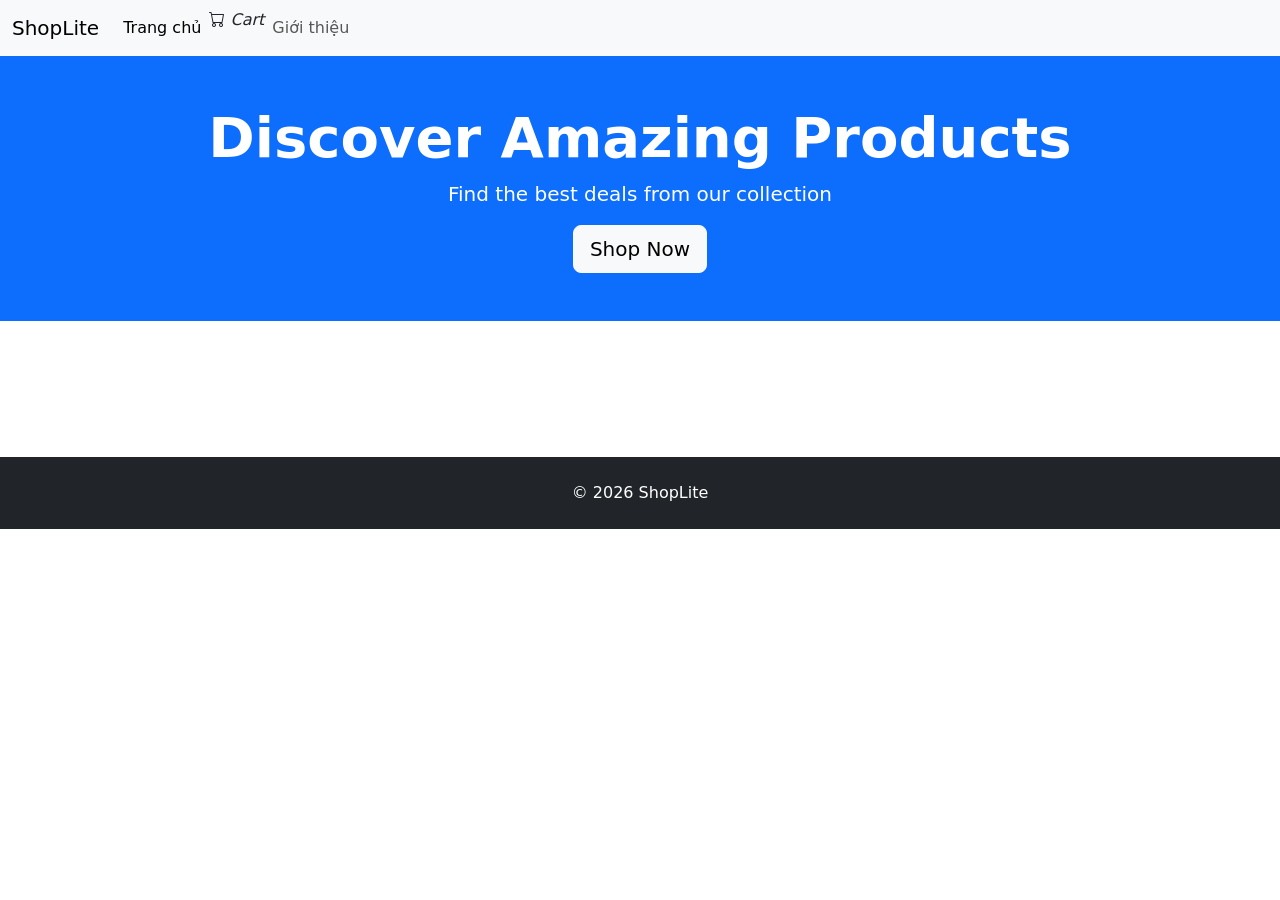
==== index.html @ b78d68cb "Add Hero section" ====
<!doctype html>
<html lang="en">
  <head>
    <meta charset="UTF-8" />
    <meta name="viewport" content="width=device-width, initial-scale=1.0" />
    <title>ShopLite</title>

    <link
      href="https://cdn.jsdelivr.net/npm/bootstrap@5.3.7/dist/css/bootstrap.min.css"
      rel="stylesheet"
    />
    <link
      rel="stylesheet"
      href="https://cdn.jsdelivr.net/npm/bootstrap-icons@1.13.1/font/bootstrap-icons.min.css"
    />

    <link rel="stylesheet" href="css/style.css" />
  </head>

  <body>
    <!-- NAVBAR-->
    <header class="header">
      <nav class="navbar navbar-expand-lg bg-light">
        <div class="container-fluid">
          <a class="navbar-brand" href="#">ShopLite</a>
          <button
            class="navbar-toggler"
            type="button"
            data-bs-toggle="collapse"
            data-bs-target="#navbarResponsive"
            aria-controls="navbarResponsive"
            aria-expanded="false"
            aria-label="Toggle navigation"
          >
            <span class="navbar-toggler-icon"></span>
          </button>
          <div class="collapse navbar-collapse" id="navbarResponsive">
            <ul class="navbar-nav me-auto">
              <li class="nav-item">
                <a class="nav-link active" href="#">Trang chủ</a>
              </li>
              <li class="nav-item">
                <i class="bi bi-cart"> Cart</i>
              </li>
              <li class="nav-item">
                <a class="nav-link" href="#">Giới thiệu</a>
              </li>
            </ul>
          </div>
        </div>
      </nav>
    </header>

    <!-- HERO -->
    <section class="hero-section py-5 bg-primary text-white">
      <div class="container text-center">
        <h1 class="display-4 fw-bold">Discover Amazing Products</h1>

        <p class="lead">Find the best deals from our collection</p>

        <a href="#product-list" class="btn btn-light btn-lg"> Shop Now </a>
      </div>
    </section>

    <!-- FILTER BAR-->

    <!-- LOADING -->

    <!-- PRODUCT GRID -->
    <main class="container py-4">
      <div id="product-list" class="row g-4"></div>
      <nav class="mt-5" aria-label="Product pagination">
        <ul id="pagination" class="pagination justify-content-center"></ul>
      </nav>
    </main>

    <!-- FOOTER-->
    <footer class="bg-dark text-white text-center py-4 mt-5">
      <div class="container">
        <p class="mb-0">© 2026 ShopLite</p>
      </div>
    </footer>

    <script src="js/api.js"></script>
    <script src="js/home.js"></script>

    <script src="https://cdn.jsdelivr.net/npm/bootstrap@5.3.7/dist/js/bootstrap.bundle.min.js"></script>
  </body>
</html>
---- css/style.css ----
.product-image {
  height: 220px;
  object-fit: contain;
}
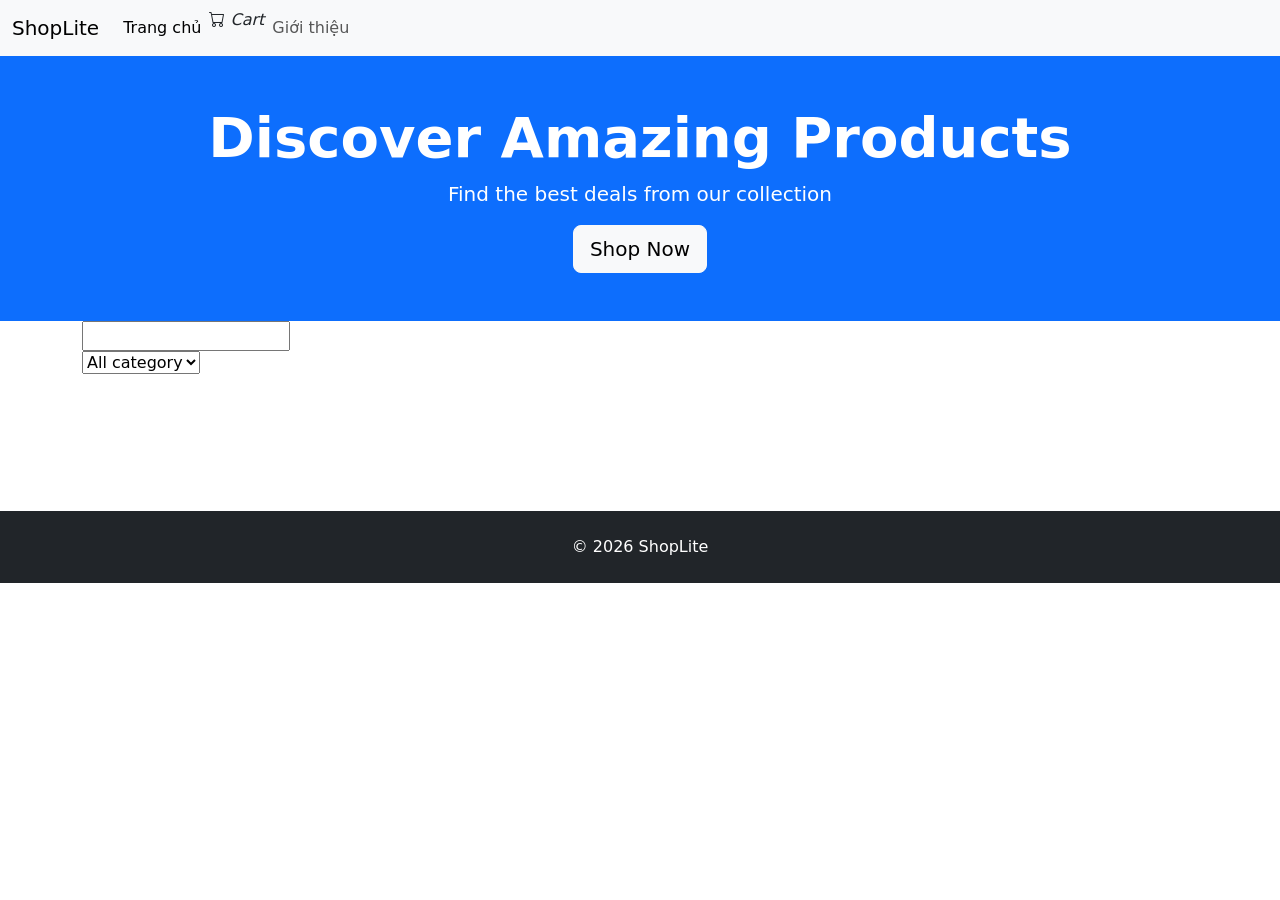
==== commit d2d72818: "Add filter section" ====
--- a/index.html
+++ b/index.html
@@ -63,6 +63,14 @@
     </section>
 
     <!-- FILTER BAR-->
+    <section class="container">
+      <div>
+        <input type="text" />
+      </div>
+      <select>
+        <option>All category</option>
+      </select>
+    </section>
 
     <!-- LOADING -->
 
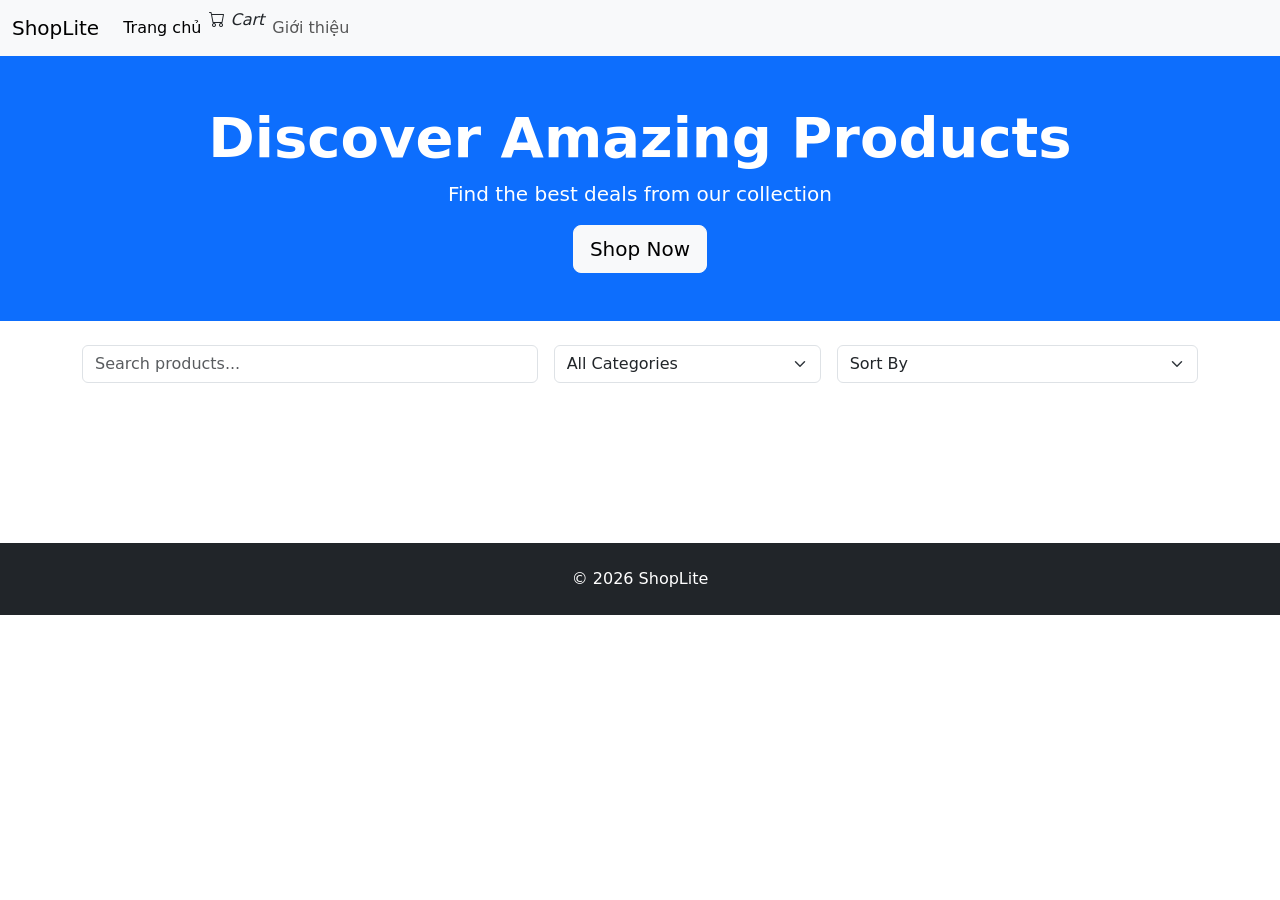
==== commit 896f1fb5: "Enhance filter bar" ====
--- a/index.html
+++ b/index.html
@@ -63,13 +63,35 @@
     </section>
 
     <!-- FILTER BAR-->
-    <section class="container">
-      <div>
-        <input type="text" />
+    <section class="container my-4">
+      <div class="row g-3">
+        <div class="col-md-5">
+          <input
+            id="search-input"
+            type="text"
+            class="form-control"
+            placeholder="Search products..."
+          />
+        </div>
+
+        <div class="col-md-3">
+          <select id="category-filter" class="form-select">
+            <option value="all">All Categories</option>
+          </select>
+        </div>
+
+        <div class="col-md-4">
+          <select id="sort-select" class="form-select">
+            <option value="">Sort By</option>
+
+            <option value="price-asc">Price Low → High</option>
+
+            <option value="price-desc">Price High → Low</option>
+
+            <option value="title">Name A-Z</option>
+          </select>
+        </div>
       </div>
-      <select>
-        <option>All category</option>
-      </select>
     </section>
 
     <!-- LOADING -->
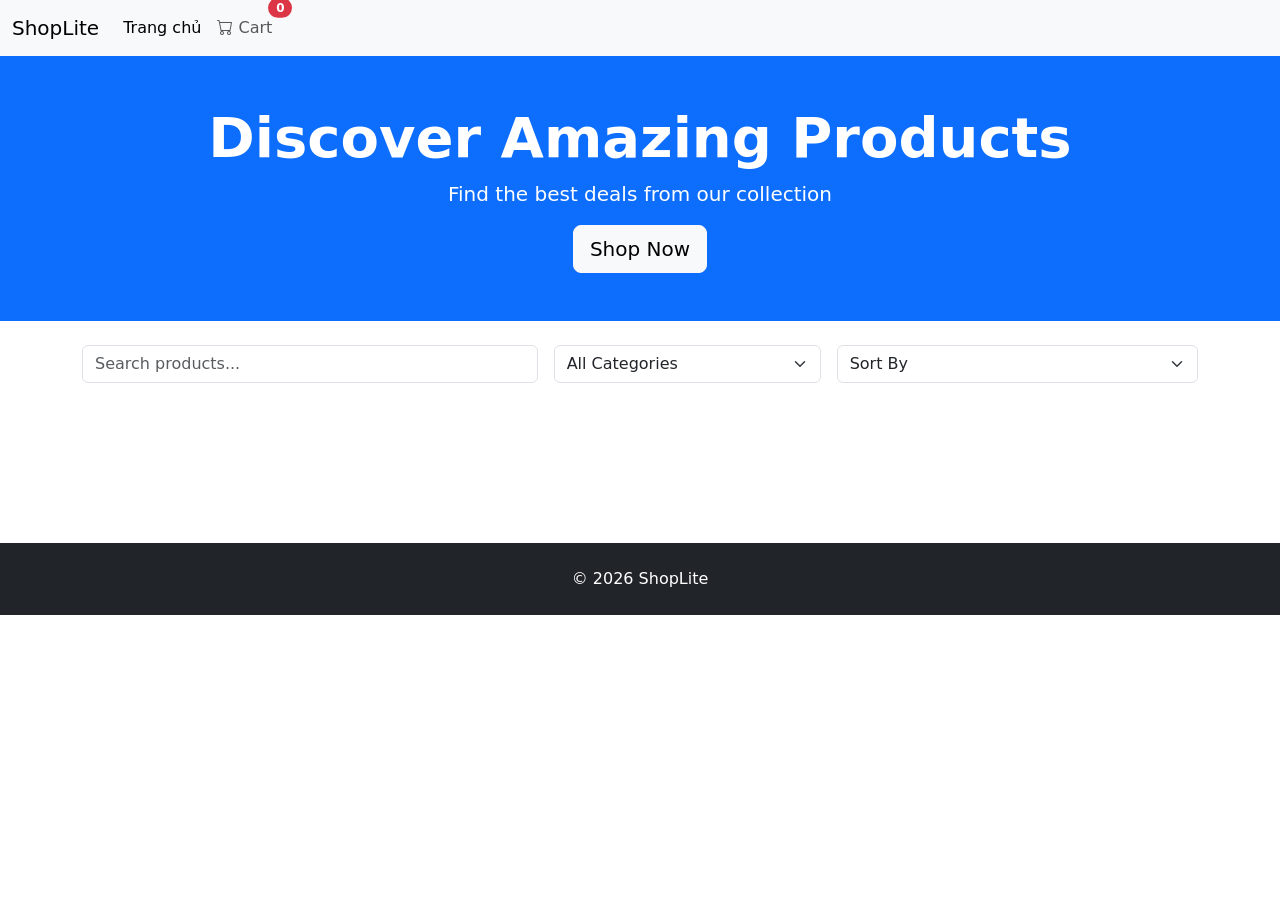
==== commit f3f76d56: "Fix navbar: add cart count + fix filter bar: better ui" ====
--- a/index.html
+++ b/index.html
@@ -40,10 +40,18 @@
                 <a class="nav-link active" href="#">Trang chủ</a>
               </li>
               <li class="nav-item">
-                <i class="bi bi-cart"> Cart</i>
-              </li>
-              <li class="nav-item">
-                <a class="nav-link" href="#">Giới thiệu</a>
+                <a class="nav-link position-relative" href="cart.html">
+                  <i class="bi bi-cart"></i>
+
+                  Cart
+
+                  <span
+                    id="cart-count"
+                    class="position-absolute top-0 start-100 translate-middle badge rounded-pill bg-danger"
+                  >
+                    0
+                  </span>
+                </a>
               </li>
             </ul>
           </div>
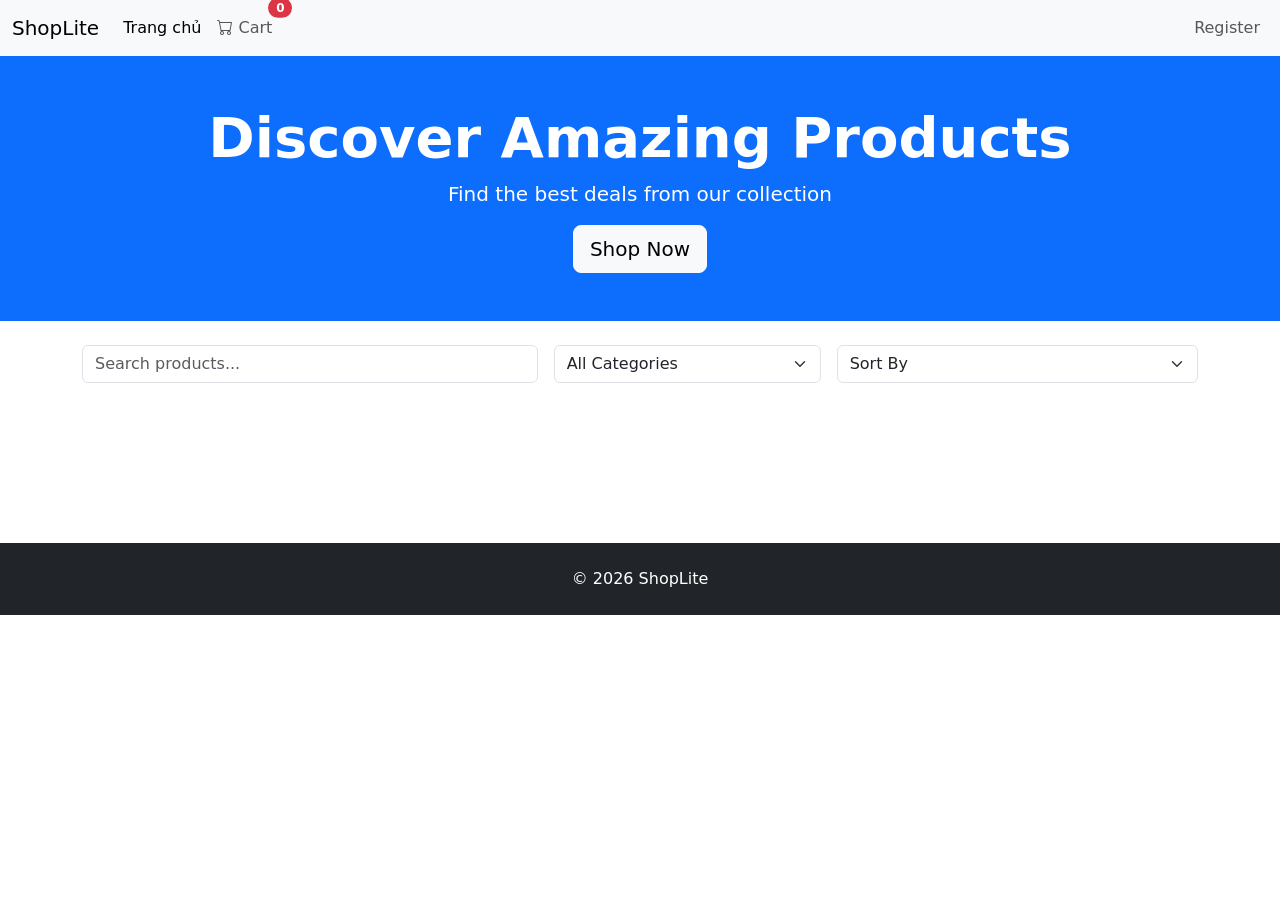
==== commit d206dbf6: "feat: make register ui" ====
--- a/index.html
+++ b/index.html
@@ -54,6 +54,10 @@
                 </a>
               </li>
             </ul>
+
+            <div class="navbar-nav">
+              <a class="nav-link" href="register.html">Register</a>
+            </div>
           </div>
         </div>
       </nav>
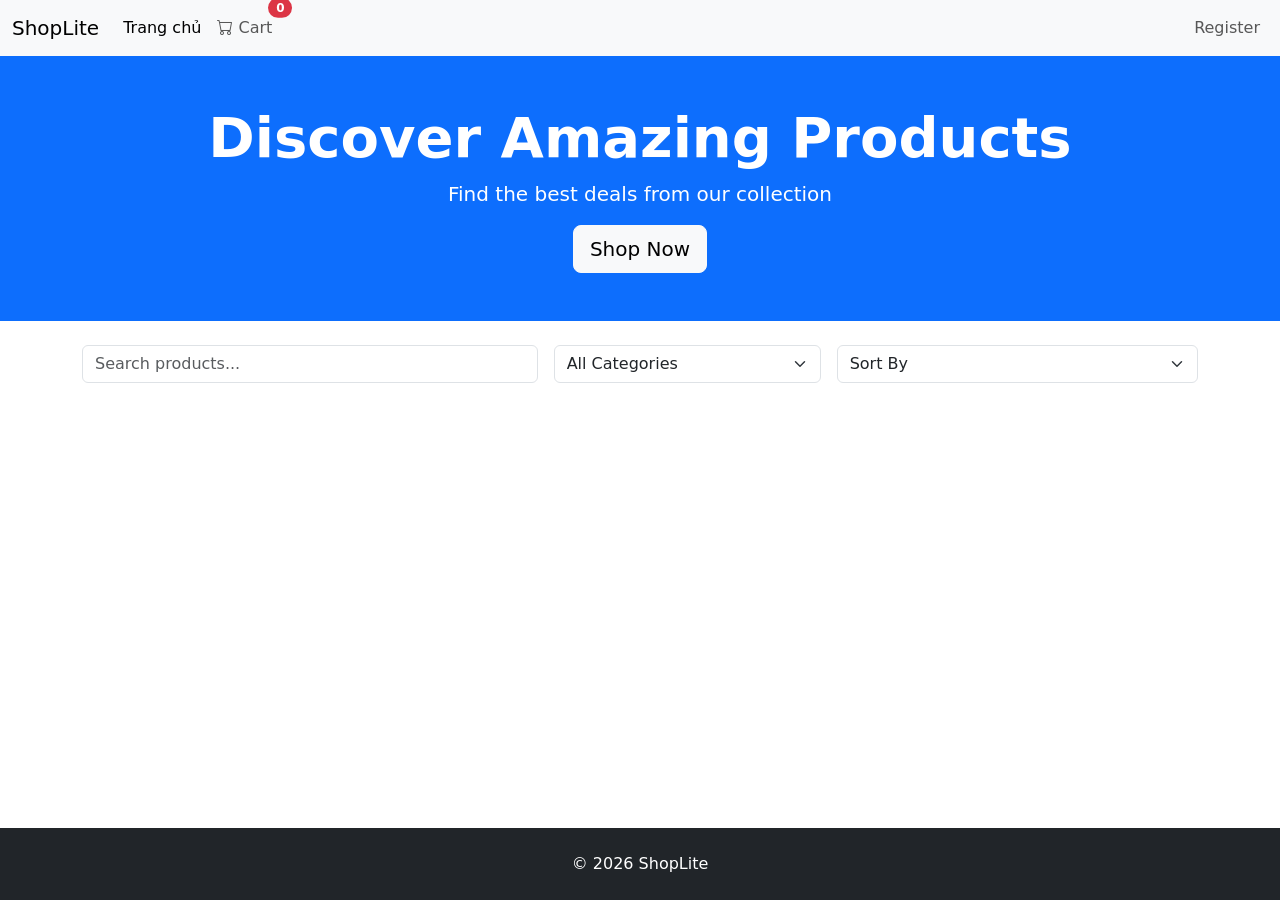
==== commit 8f087567: "refactor: modularize navbar cart count logic to prevent duplication" ====
--- a/index.html
+++ b/index.html
@@ -123,6 +123,7 @@
       </div>
     </footer>
 
+    <script src="js/common.js"></script>
     <script src="js/api.js"></script>
     <script src="js/home.js"></script>
 
--- a/css/style.css
+++ b/css/style.css
@@ -2,3 +2,22 @@
   height: 220px;
   object-fit: contain;
 }
+
+html,
+body {
+  height: 100%; /* Bắt buộc phải có để body biết chiều cao màn hình là bao nhiêu */
+  margin: 0;
+}
+
+body {
+  display: flex;
+  flex-direction: column; /* Xếp các thành phần header, main, footer theo chiều dọc */
+}
+
+main {
+  flex: 1 0 auto; /* Ý nghĩa: Hãy co giãn và chiếm nốt TOÀN BỘ khoảng trống còn lại của màn hình */
+}
+
+footer {
+  flex-shrink: 0; /* Đảm bảo footer không bao giờ bị bóp méo hay co nhỏ lại */
+}
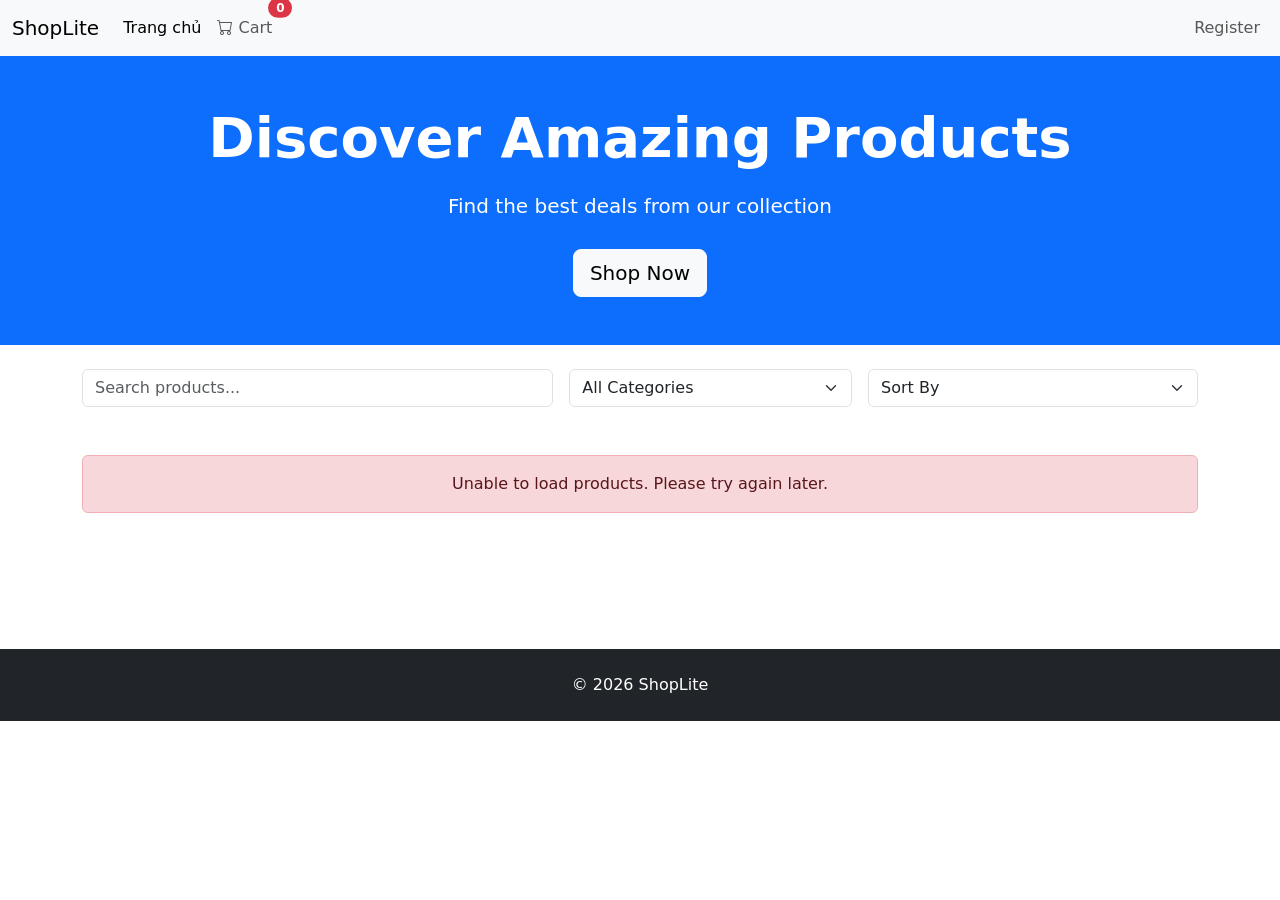
==== commit a153e5ae: "feat: implement product filter, loading/error states, and responsive grid Layout" ====
--- a/index.html
+++ b/index.html
@@ -76,8 +76,8 @@
 
     <!-- FILTER BAR-->
     <section class="container my-4">
-      <div class="row g-3">
-        <div class="col-md-5">
+      <div class="filter-grid">
+        <div>
           <input
             id="search-input"
             type="text"
@@ -86,13 +86,13 @@
           />
         </div>
 
-        <div class="col-md-3">
+        <div>
           <select id="category-filter" class="form-select">
             <option value="all">All Categories</option>
           </select>
         </div>
 
-        <div class="col-md-4">
+        <div>
           <select id="sort-select" class="form-select">
             <option value="">Sort By</option>
 
@@ -110,7 +110,7 @@
 
     <!-- PRODUCT GRID -->
     <main class="container py-4">
-      <div id="product-list" class="row g-4"></div>
+      <div id="product-list" class="product-grid"></div>
       <nav class="mt-5" aria-label="Product pagination">
         <ul id="pagination" class="pagination justify-content-center"></ul>
       </nav>
--- a/css/style.css
+++ b/css/style.css
@@ -1,23 +1,97 @@
-.product-image {
-  height: 220px;
-  object-fit: contain;
-}
-
 html,
 body {
-  height: 100%; /* Bắt buộc phải có để body biết chiều cao màn hình là bao nhiêu */
+  min-height: 100%;
   margin: 0;
 }
 
 body {
   display: flex;
-  flex-direction: column; /* Xếp các thành phần header, main, footer theo chiều dọc */
+  flex-direction: column;
 }
 
 main {
-  flex: 1 0 auto; /* Ý nghĩa: Hãy co giãn và chiếm nốt TOÀN BỘ khoảng trống còn lại của màn hình */
+  flex: 1 0 auto;
 }
 
 footer {
-  flex-shrink: 0; /* Đảm bảo footer không bao giờ bị bóp méo hay co nhỏ lại */
+  flex-shrink: 0;
 }
+
+.hero-section .container {
+  display: flex;
+  flex-direction: column;
+  align-items: center;
+  gap: 0.75rem;
+}
+
+.filter-grid {
+  display: grid;
+  grid-template-columns: 1fr;
+  gap: 1rem;
+}
+
+.product-grid {
+  display: grid;
+  grid-template-columns: 1fr;
+  gap: 1.5rem;
+}
+
+.product-grid > .col-12 {
+  grid-column: 1 / -1;
+}
+
+.product-grid .card {
+  min-height: 100%;
+}
+
+.product-image {
+  width: 100%;
+  height: 180px;
+  object-fit: contain;
+}
+
+.cart-quantity-controls {
+  display: flex;
+  align-items: center;
+  gap: 0.5rem;
+}
+
+@media (min-width: 576px) {
+  .product-grid {
+    grid-template-columns: repeat(2, minmax(0, 1fr));
+  }
+
+  .product-image {
+    height: 200px;
+  }
+}
+
+@media (min-width: 768px) {
+  .filter-grid {
+    grid-template-columns: 2fr 1.2fr 1.4fr;
+  }
+}
+
+@media (min-width: 992px) {
+  .product-grid {
+    grid-template-columns: repeat(4, minmax(0, 1fr));
+  }
+
+  .product-image {
+    height: 220px;
+  }
+}
+
+@media (max-width: 575.98px) {
+  .hero-section {
+    padding-block: 2rem !important;
+  }
+
+  .hero-section h1 {
+    font-size: 2rem;
+  }
+
+  .table-responsive {
+    font-size: 0.9rem;
+  }
+}
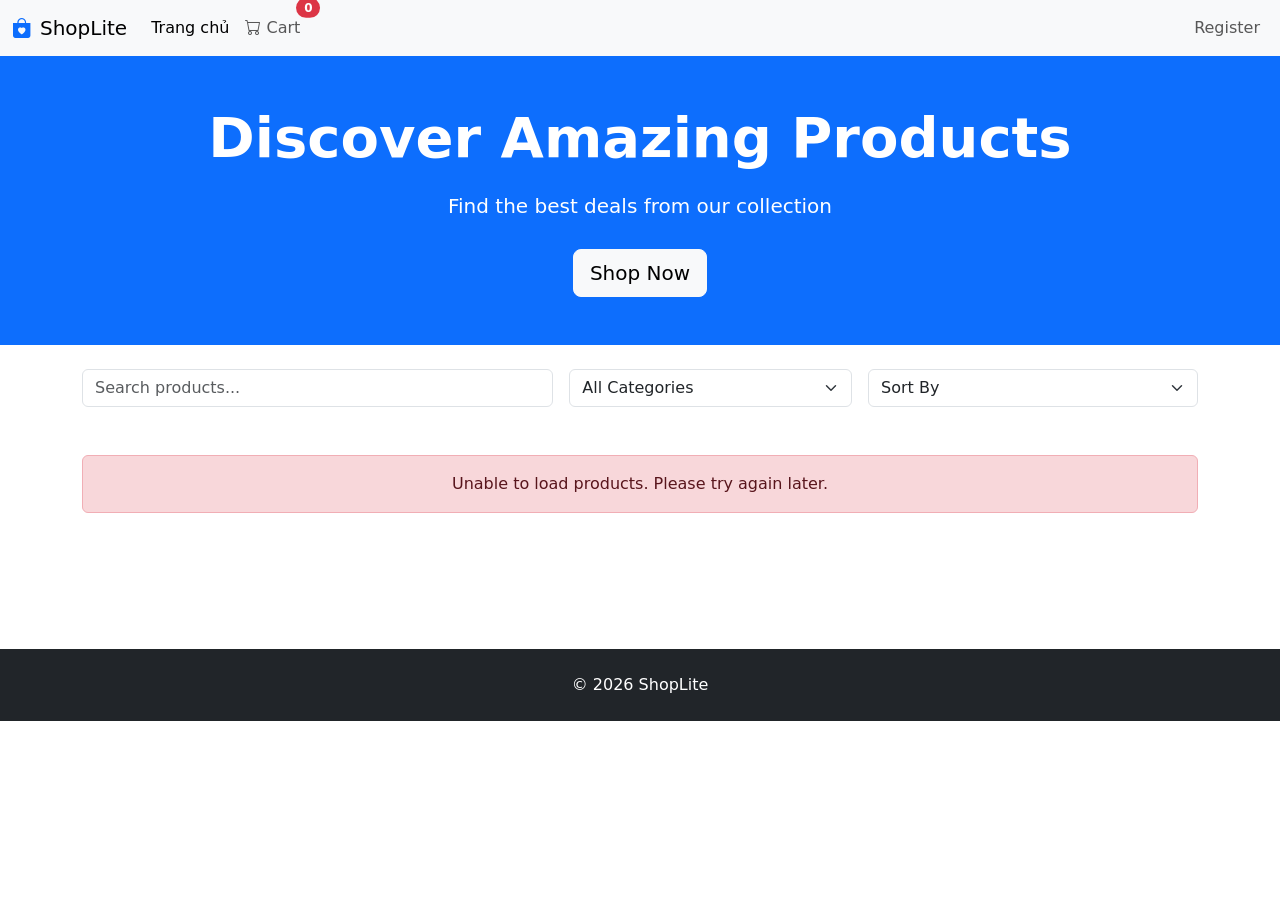
==== commit 9ce638b2: "feat: add branding icon to navbar across all pages" ====
--- a/index.html
+++ b/index.html
@@ -22,7 +22,7 @@
     <header class="header">
       <nav class="navbar navbar-expand-lg bg-light">
         <div class="container-fluid">
-          <a class="navbar-brand" href="#">ShopLite</a>
+          <a class="navbar-brand" href="#"><i class="bi bi-bag-heart-fill me-2 text-primary"></i>ShopLite</a>
           <button
             class="navbar-toggler"
             type="button"
